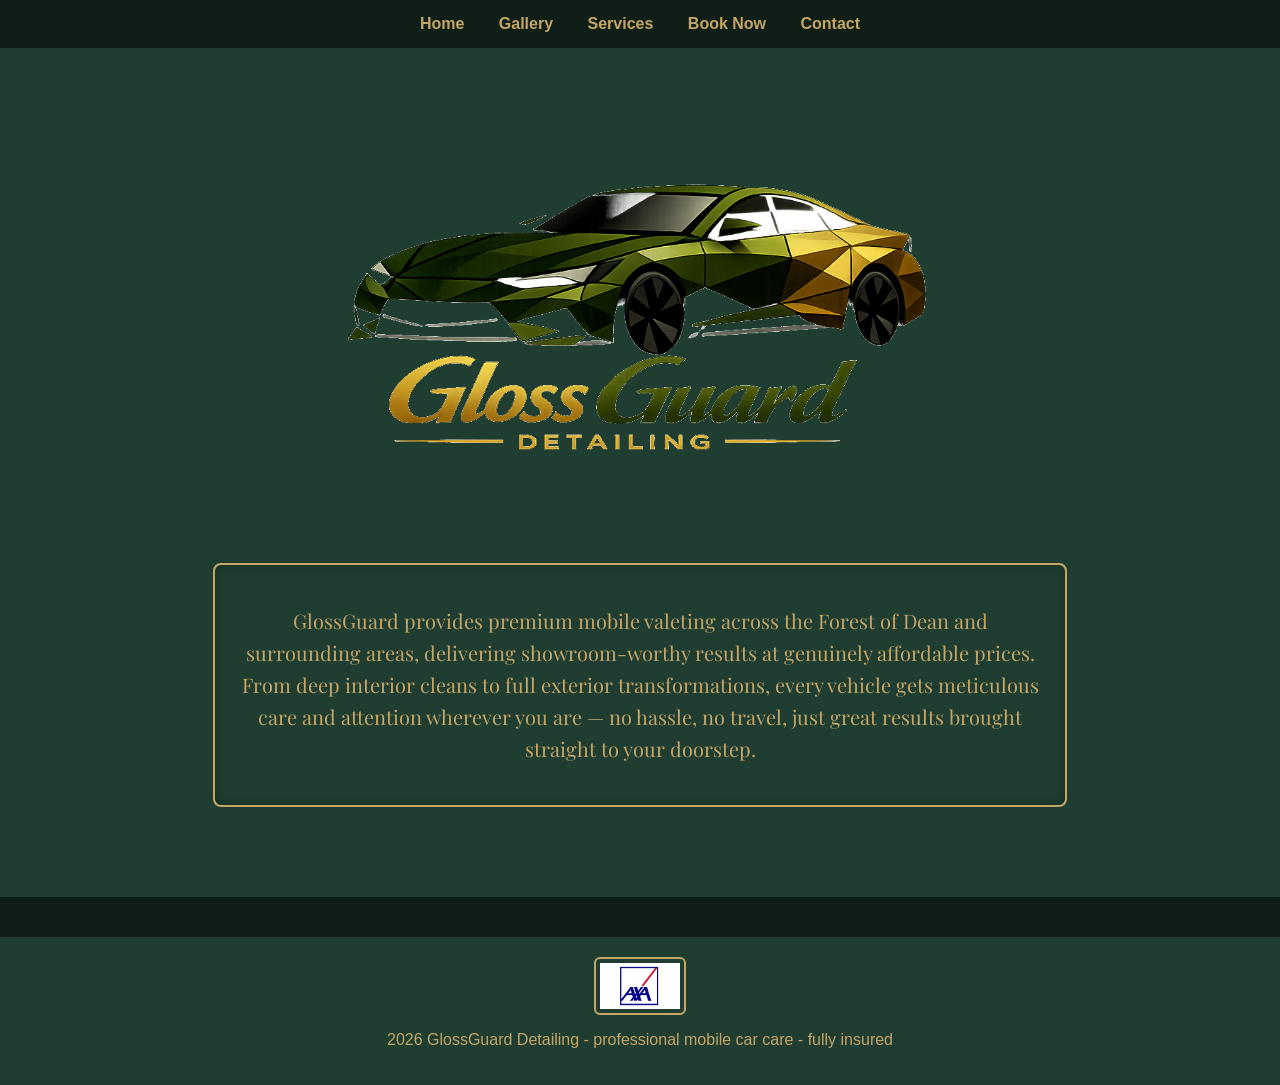
==== index.html @ 30a23505 "Update index.html" ====
<!DOCTYPE html>
<html lang="en">
<head>
    <meta charset="UTF-8">
    <meta name="viewport" content="width=device-width, initial-scale=1.0">
    <title>GlossGuard Detailing</title>
    <link rel="stylesheet" href="style.css">
    <link href="https://fonts.googleapis.com/css2?family=Playfair+Display:wght@400;500;600&display=swap" rel="stylesheet">
</head>

<body>

<nav class="navbar">
    <ul>
        <li><a href="index.html">Home</a></li>
        <li><a href="gallery.html">Gallery</a></li>
        <li><a href="services.html">Services</a></li>
        <li><a href="#book">Book Now</a></li>
        <li><a href="contact.html">Contact</a></li>

    </ul>
</nav>


    <!-- Hero Section -->
    <section class="hero">
        <img src="website.logo.png" alt="GlossGuard Logo" class="logo">
      <div class="blurb-box">
    <p>
        GlossGuard provides premium mobile valeting across the Forest of Dean and surrounding areas,
        delivering showroom‑worthy results at genuinely affordable prices. From deep interior cleans
        to full exterior transformations, every vehicle gets meticulous care and attention wherever
        you are — no hassle, no travel, just great results brought straight to your doorstep.
    </p>
</div>

    
    </section>
     


    <!-- Footer -->
  <footer class="footer">
    <img src="AXA.jpg" alt="AXA Insurance" class="footer-logo">
    <p>2026 GlossGuard Detailing - professional mobile car care - fully insured</p>
</footer>


    <script src="main.js"></script>
</body>
</html>
---- style.css ----
/* ============================
   BRAND COLOURS
   ============================ */
:root {
    --deep-green: #0f1f17;
    --brass: #c6a667;
    --white: #ffffff;
    --light-green: #1f3d31;
}

/* ============================
   GLOBAL
   ============================ */
body {
    margin: 0;
    font-family: Arial, sans-serif;
    background-color: var(--deep-green);
    color: var(--white);
}

html {
    scroll-behavior: smooth;
}

/* ============================
   NAVIGATION BAR
   ============================ */
.navbar {
    background: var(--deep-green);
    padding: 15px 20px;
    text-align: center;
    position: sticky;
    top: 0;
    z-index: 9999;
}

.navbar ul {
    list-style: none;
    margin: 0;
    padding: 0;
}

.navbar li {
    display: inline-block;
    margin: 0 15px;
}

.navbar a {
    color: var(--brass);
    text-decoration: none;
    font-weight: bold;
    font-size: 1rem;
}

.navbar a:hover {
    color: var(--white);
}

/* ============================
   HERO SECTION (HOME)
   ============================ */
.hero {
    text-align: center;
    padding: 60px 20px;
    background: var(--light-green);
}

.logo {
    width: 2000px;
    max-width: 60%;
    display: block;
    margin: 0 auto;
}

.cta-btn {
    display: inline-block;
    margin-top: 20px;
    padding: 12px 25px;
    background: var(--brass);
    color: var(--deep-green);
    text-decoration: none;
    font-weight: bold;
    border-radius: 6px;
    text-shadow: 0 0 4px rgba(0,0,0,0.4);
}

/* ============================
   GALLERY PAGE
   ============================ */
.gallery {
    text-align: center;
    padding: 40px 20px;
    background: var(--light-green);
    margin-top: 40px;
}

.gallery h1 {
    color: var(--brass);
    text-shadow: 0 0 4px rgba(0,0,0,0.4);
}

/* ⭐ Subtitle now brass */
.gallery > p {
    margin-bottom: 30px;
    color: var(--brass);
    text-shadow: 0 0 4px rgba(0,0,0,0.4);
}

.gallery-grid {
    display: grid;
    grid-template-columns: repeat(2, 1fr);
    gap: 20px;
    padding: 20px;
}

.gallery-grid img {
    width: 100%;
    height: auto;
    border-radius: 10px;
    border: 3px solid var(--brass);
    cursor: pointer;
    transition: 0.3s;
}

.gallery-grid img:hover {
    transform: scale(1.03);
}

/* Empty placeholder slots */
.empty-slot {
    width: 100%;
    aspect-ratio: 16/9;
    border: 3px solid var(--brass);
    border-radius: 10px;
    background: rgba(255,255,255,0.05);
}

.gallery h2 {
    color: var(--brass);
    font-size: 1.8rem;
    margin-top: 10px;
    margin-bottom: 10px;
    font-weight: 600;
    text-transform: uppercase;
    letter-spacing: 1px;
}


/* ============================
   SERVICES PAGE
   ============================ */
.services {
    padding: 40px 20px;
    background: var(--light-green);
}

.services-inner {
    max-width: 900px;
    margin: 0 auto;
}

/* Page title */
.services h2 {
    text-align: center;
    margin-bottom: 30px;
    color: var(--brass);
    text-shadow: 0 0 4px rgba(0,0,0,0.4);
}

/* Service cards */
.service-card {
    background: var(--light-green);
    padding: 20px;
    margin-bottom: 20px;
    border-left: 4px solid var(--brass);
    border-radius: 6px;
    color: var(--brass); /* all writing brass */
}

.service-card h3 {
    color: var(--brass);
    font-style: italic;
    margin-bottom: 8px;
    padding-bottom: 4px;
    display: inline-block; /* underline matches text width */
    border-bottom: 2px solid var(--brass);
    opacity: 0;
    transform: translateY(10px); /* bigger movement so you SEE it */
    animation: fadeUnderline 0.8s ease forwards;
    animation-delay: 0.2s; /* gives your eye time to notice it */
}



/* Prices */
.price {
    display: block;
    margin-top: 10px;
    font-size: 1.2rem;
    color: var(--brass);
    font-weight: bold;
    text-shadow: 0 0 4px rgba(0,0,0,0.4);
}


/* ============================
   CONTACT SECTION (HOME)
   ============================ */
.contact {
    text-align: center;
    padding: 40px 20px;
    background: var(--light-green);
    margin-top: 40px;
}

.contact h2 {
    margin-bottom: 10px;
    color: var(--brass);
    text-shadow: 0 0 4px rgba(0,0,0,0.4);
}

.contact p {
    font-size: 1.2rem;
    color: var(--white);
}

.contact-highlight {
    color: var(--brass);
    font-weight: bold;
    text-shadow: 0 0 4px rgba(0,0,0,0.4);
}

/* ============================
   CONTACT PAGE
   ============================ */
.contact-page {
    background: var(--light-green);
    padding: 40px 20px;
    text-align: center;
}

.contact-page h1,
.contact-page > p {
    color: var(--brass);
    text-shadow: 0 0 4px rgba(0,0,0,0.4);
}

.contact-page h1 {
    font-size: 2rem;
    margin-bottom: 20px;
}

.contact-card {
    background: var(--light-green);
    border: 3px solid var(--brass);
    border-radius: 10px;
    padding: 20px;
    margin: 20px auto;
    max-width: 500px;
    color: var(--brass);
    box-shadow: 0 4px 10px rgba(0,0,0,0.1);
    text-align: left;
}

.contact-card h3 {
    color: var(--brass);
}

.contact-card p {
    color: var(--brass);
}


/* Luxury Blurb Box */
.blurb-box {
    border: 2px solid var(--brass);
    background-color: var(--light-green);
    padding: 20px 25px;
    margin: 30px auto;
    max-width: 800px;
    border-radius: 8px;
    box-shadow: inset 0 0 10px rgba(0,0,0,0.3);
}

/* Luxury Blurb Text */
.blurb-box p {
    color: var(--brass);
    font-size: 1.25rem; /* slightly larger */
    font-family: "Playfair Display", serif; /* luxury but readable */
    line-height: 1.6;
    text-align: center;
}

@keyframes fadeUnderline {
    0% {
        opacity: 0;
        transform: translateY(4px);
    }
    100% {
        opacity: 1;
        transform: translateY(0);
    }
}

/* ============================
   FOOTER
   ============================ */
.footer {
    text-align: center;
    padding: 20px;
    background: var(--light-green);
    margin-top: 40px;
    color: var(--brass); 
}

.footer-logo {
    width: 80px;
    height: auto;
    display: block;
    margin: 0 auto 10px;
    border: 2px solid var(--brass);   /* brass border */
    border-radius: 6px;               /* optional: smooth corners */
    padding: 4px;                     /* optional: breathing room */
}
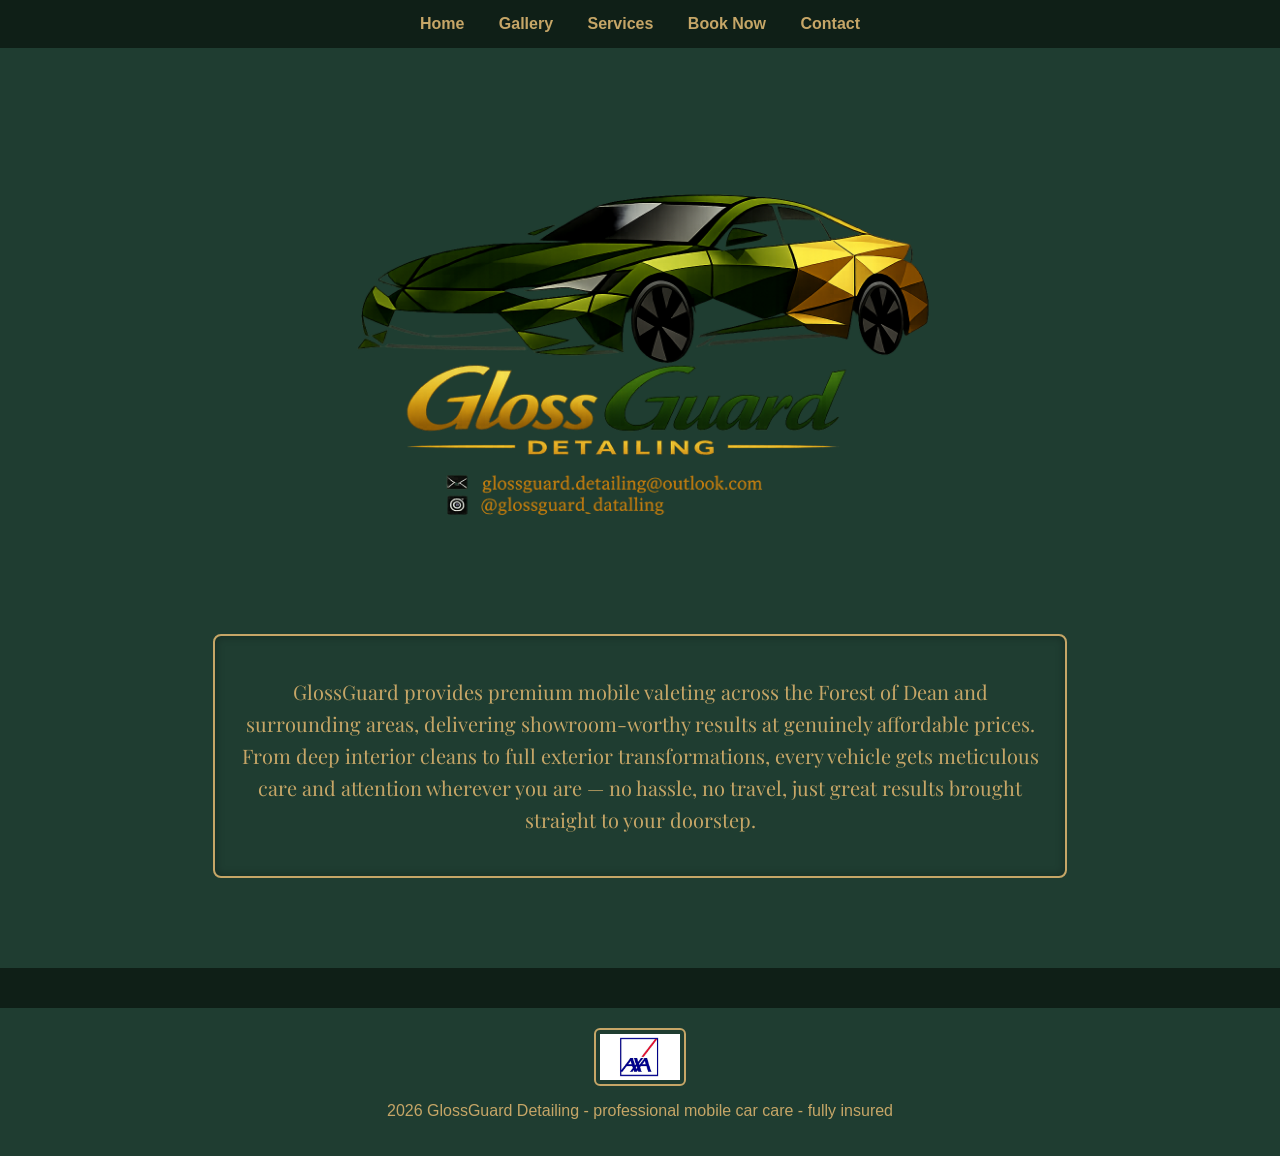
==== commit 4c08b6aa: "Update index.html" ====
--- a/index.html
+++ b/index.html
@@ -24,7 +24,7 @@
 
     <!-- Hero Section -->
     <section class="hero">
-        <img src="website.logo.png" alt="GlossGuard Logo" class="logo">
+        <img src="logo.png" alt="GlossGuard Logo" class="logo">
       <div class="blurb-box">
     <p>
         GlossGuard provides premium mobile valeting across the Forest of Dean and surrounding areas,
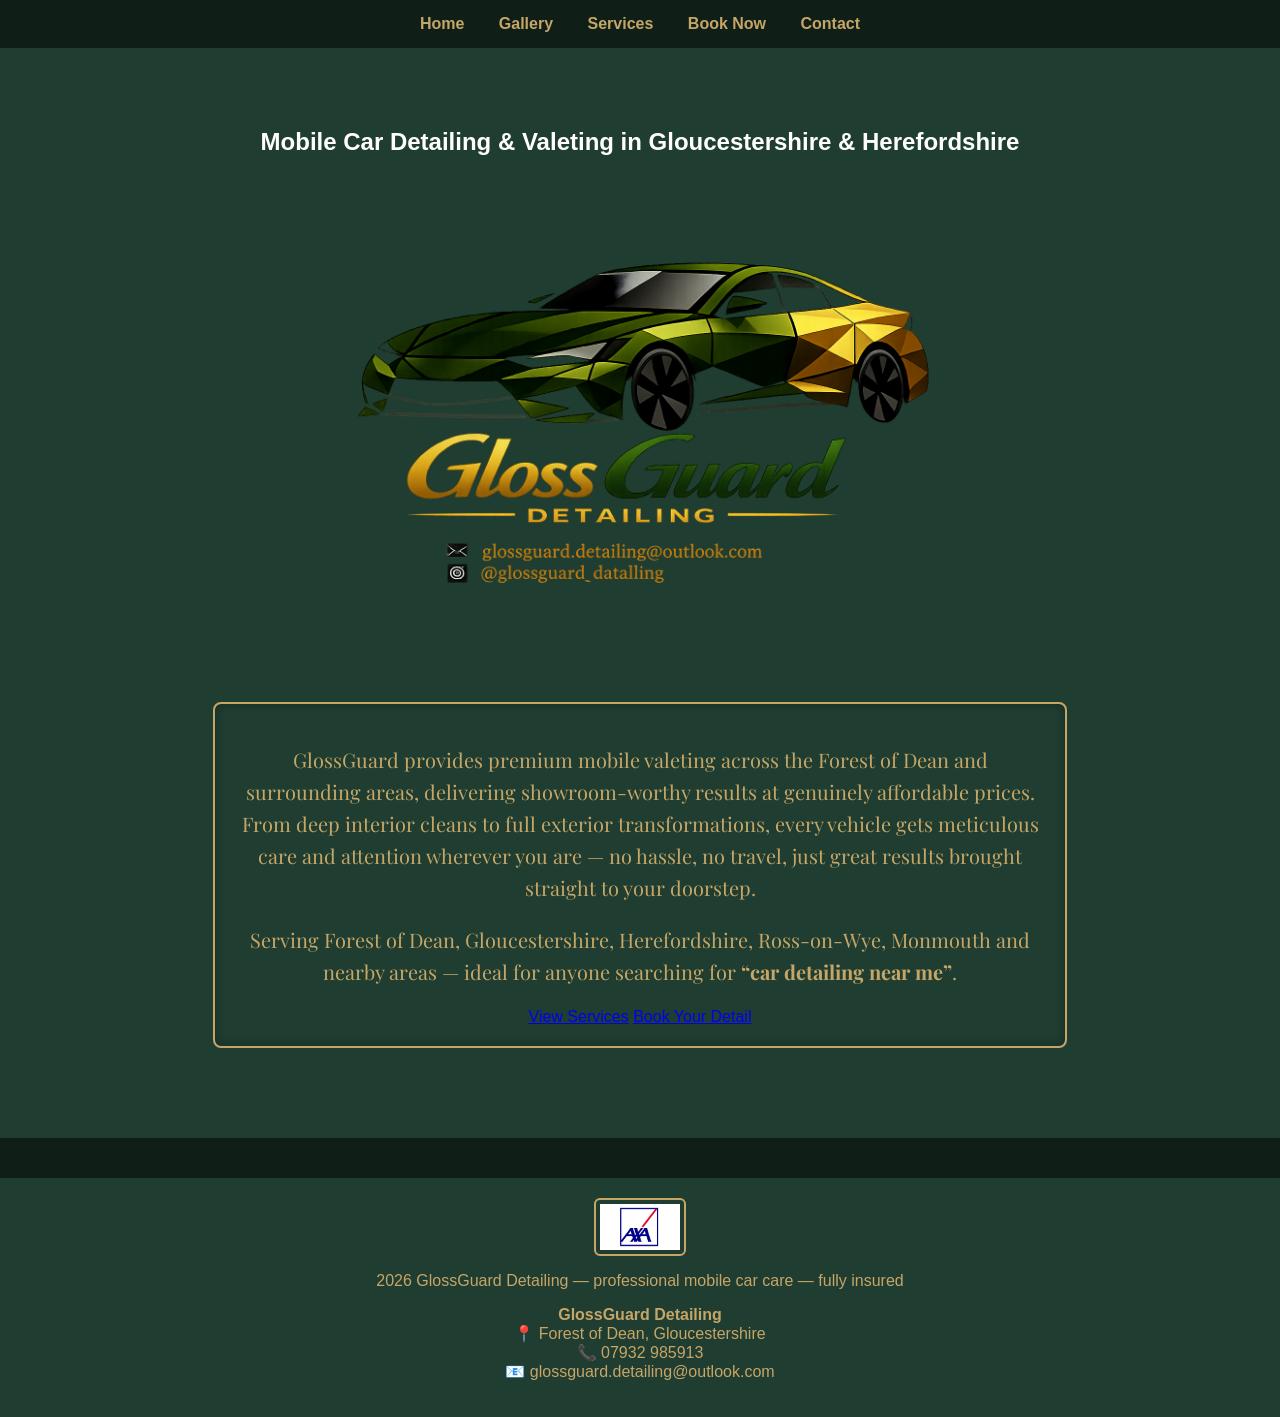
==== commit a3515843: "Revise index.html with SEO and content updates Updated the title, meta tags, and added schema for lo" ====
--- a/index.html
+++ b/index.html
@@ -3,9 +3,52 @@
 <head>
     <meta charset="UTF-8">
     <meta name="viewport" content="width=device-width, initial-scale=1.0">
-    <title>GlossGuard Detailing</title>
+
+    <title>GlossGuard Detailing | Mobile Car Valeting & Detailing</title>
+
     <link rel="stylesheet" href="style.css">
     <link href="https://fonts.googleapis.com/css2?family=Playfair+Display:wght@400;500;600&display=swap" rel="stylesheet">
+
+    <meta name="description" content="GlossGuard Detailing — premium mobile car detailing and valeting in Gloucestershire and Herefordshire. Professional detailing, paint protection, interior deep cleaning, and exterior transformations brought to your doorstep.">
+    <meta name="robots" content="index, follow">
+
+    <link rel="canonical" href="https://glossguarddetailing.co.uk/">
+
+    <meta property="og:title" content="GlossGuard Detailing">
+    <meta property="og:description" content="Premium mobile car detailing and valeting across Gloucestershire & Herefordshire.">
+    <meta property="og:image" content="https://glossguarddetailing.co.uk/images/preview.jpg">
+    <meta property="og:url" content="https://glossguarddetailing.co.uk">
+    <meta property="og:type" content="website">
+
+    <link rel="icon" type="image/png" href="/favicon.png">
+    <link rel="apple-touch-icon" href="/apple-icon.png">
+
+    <!-- LocalBusiness Schema -->
+    <script type="application/ld+json">
+    {
+      "@context": "https://schema.org",
+      "@type": "AutoDetailing",
+      "name": "GlossGuard Detailing",
+      "image": "https://glossguarddetailing.co.uk/logo.png",
+      "url": "https://glossguarddetailing.co.uk",
+      "telephone": "+447932985913",
+      "priceRange": "££",
+      "address": {
+        "@type": "PostalAddress",
+        "addressLocality": "Forest of Dean",
+        "addressRegion": "Gloucestershire",
+        "addressCountry": "UK"
+      },
+      "areaServed": [
+        "Forest of Dean",
+        "Gloucestershire",
+        "Herefordshire",
+        "Ross-on-Wye",
+        "Monmouth"
+      ],
+      "openingHours": "Mo-Su 08:00-20:00"
+    }
+    </script>
 </head>
 
 <body>
@@ -15,37 +58,44 @@
         <li><a href="index.html">Home</a></li>
         <li><a href="gallery.html">Gallery</a></li>
         <li><a href="services.html">Services</a></li>
-        <li><a href="#book">Book Now</a></li>
+        <li><a href="book.html">Book Now</a></li>
         <li><a href="contact.html">Contact</a></li>
-
     </ul>
 </nav>
 
+<section class="hero">
+    <h1>Mobile Car Detailing & Valeting in Gloucestershire & Herefordshire</h1>
 
-    <!-- Hero Section -->
-    <section class="hero">
-        <img src="logo.png" alt="GlossGuard Logo" class="logo">
-      <div class="blurb-box">
-    <p>
-        GlossGuard provides premium mobile valeting across the Forest of Dean and surrounding areas,
-        delivering showroom‑worthy results at genuinely affordable prices. From deep interior cleans
-        to full exterior transformations, every vehicle gets meticulous care and attention wherever
-        you are — no hassle, no travel, just great results brought straight to your doorstep.
-    </p>
-</div>
+    <img src="logo.png" alt="GlossGuard Detailing Logo" class="logo">
 
-    
-    </section>
-     
+    <div class="blurb-box">
+        <p>
+            GlossGuard provides premium mobile valeting across the Forest of Dean and surrounding areas,
+            delivering showroom‑worthy results at genuinely affordable prices. From deep interior cleans
+            to full exterior transformations, every vehicle gets meticulous care and attention wherever
+            you are — no hassle, no travel, just great results brought straight to your doorstep.
+        </p>
 
+        <p>
+            Serving Forest of Dean, Gloucestershire, Herefordshire, Ross-on-Wye, Monmouth and nearby areas —
+            ideal for anyone searching for <strong>“car detailing near me”</strong>.
+        </p>
 
-    <!-- Footer -->
-  <footer class="footer">
-    <img src="AXA.jpg" alt="AXA Insurance" class="footer-logo">
-    <p>2026 GlossGuard Detailing - professional mobile car care - fully insured</p>
+        <a href="services.html" class="cta">View Services</a>
+        <a href="book.html" class="cta">Book Your Detail</a>
+    </div>
+</section>
+
+<footer class="footer">
+    <img src="AXA.jpg" alt="AXA Insurance Logo" class="footer-logo">
+    <p>2026 GlossGuard Detailing — professional mobile car care — fully insured</p>
+
+    <p><strong>GlossGuard Detailing</strong><br>
+    📍 Forest of Dean, Gloucestershire<br>
+    📞 07932 985913<br>
+    📧 glossguard.detailing@outlook.com</p>
 </footer>
 
-
-    <script src="main.js"></script>
+<script src="main.js"></script>
 </body>
 </html>
--- a/style.css
+++ b/style.css
@@ -54,6 +54,17 @@
 
 .navbar a:hover {
     color: var(--white);
+}
+
+.navbar {
+    position: sticky;
+    top: 0;
+    z-index: 999999; /* force navbar above everything */
+}
+
+.services {
+    position: relative;
+    z-index: 1; /* keep it below navbar */
 }
 
 /* ============================
@@ -145,6 +156,39 @@
     letter-spacing: 1px;
 }
 
+/* Lightbox Background */
+.lightbox {
+    display: none; 
+    position: fixed;
+    z-index: 99999;
+    padding-top: 60px;
+    left: 0;
+    top: 0;
+    width: 100%;
+    height: 100%;
+    background: rgba(0,0,0,0.8);
+    text-align: center;
+}
+
+/* Enlarged Image */
+.lightbox-img {
+    max-width: 90%;
+    max-height: 80vh;
+    border: 4px solid var(--brass);
+    border-radius: 10px;
+}
+
+/* Close Button */
+.lightbox .close {
+    position: absolute;
+    top: 20px;
+    right: 35px;
+    color: var(--brass);
+    font-size: 40px;
+    font-weight: bold;
+    cursor: pointer;
+}
+
 
 /* ============================
    SERVICES PAGE
@@ -302,6 +346,79 @@
     }
 }
 
+.booking-page {
+    background-color: #1f3d31; /* your light green */
+    color: #D4AF37;
+    font-family: 'Inter', sans-serif;
+    padding: 40px;
+}
+
+
+.booking-header h1 {
+    font-size: 2.4rem;
+    margin-bottom: 10px;
+}
+
+.booking-form-container {
+    background: #1A2F2A;
+    padding: 30px;
+    border-radius: 10px;
+    max-width: 600px;
+    margin: 0 auto;
+}
+
+.booking-form label {
+    display: block;
+    margin-top: 15px;
+    font-weight: 600;
+}
+
+.booking-form input,
+.booking-form select,
+.booking-form textarea {
+    width: 100%;
+    padding: 10px;
+    margin-top: 5px;
+    border-radius: 6px;
+    border: none;
+    background: #25433D;
+    color: #D4AF37;
+}
+
+.submit-btn {
+    margin-top: 25px;
+    width: 100%;
+    padding: 12px;
+    background: #D4AF37;
+    color: #0F1A18;
+    font-weight: 700;
+    border-radius: 6px;
+    cursor: pointer;
+    transition: 0.3s ease;
+}
+
+.submit-btn:hover {
+    background: #F5D98A;
+}
+
+.lightbox {
+    display: none;          /* hidden by default */
+    position: fixed;
+    top: 0;
+    left: 0;
+    width: 100%;
+    height: 100%;
+    background: rgba(0,0,0,0.8);
+    z-index: 9999;          /* sits ABOVE navbar when active */
+    pointer-events: none;   /* <-- THIS is the fix */
+}
+
+.lightbox.active {
+    display: flex;
+    pointer-events: auto;   /* allow clicking only when open */
+}
+
+
 /* ============================
    FOOTER
    ============================ */
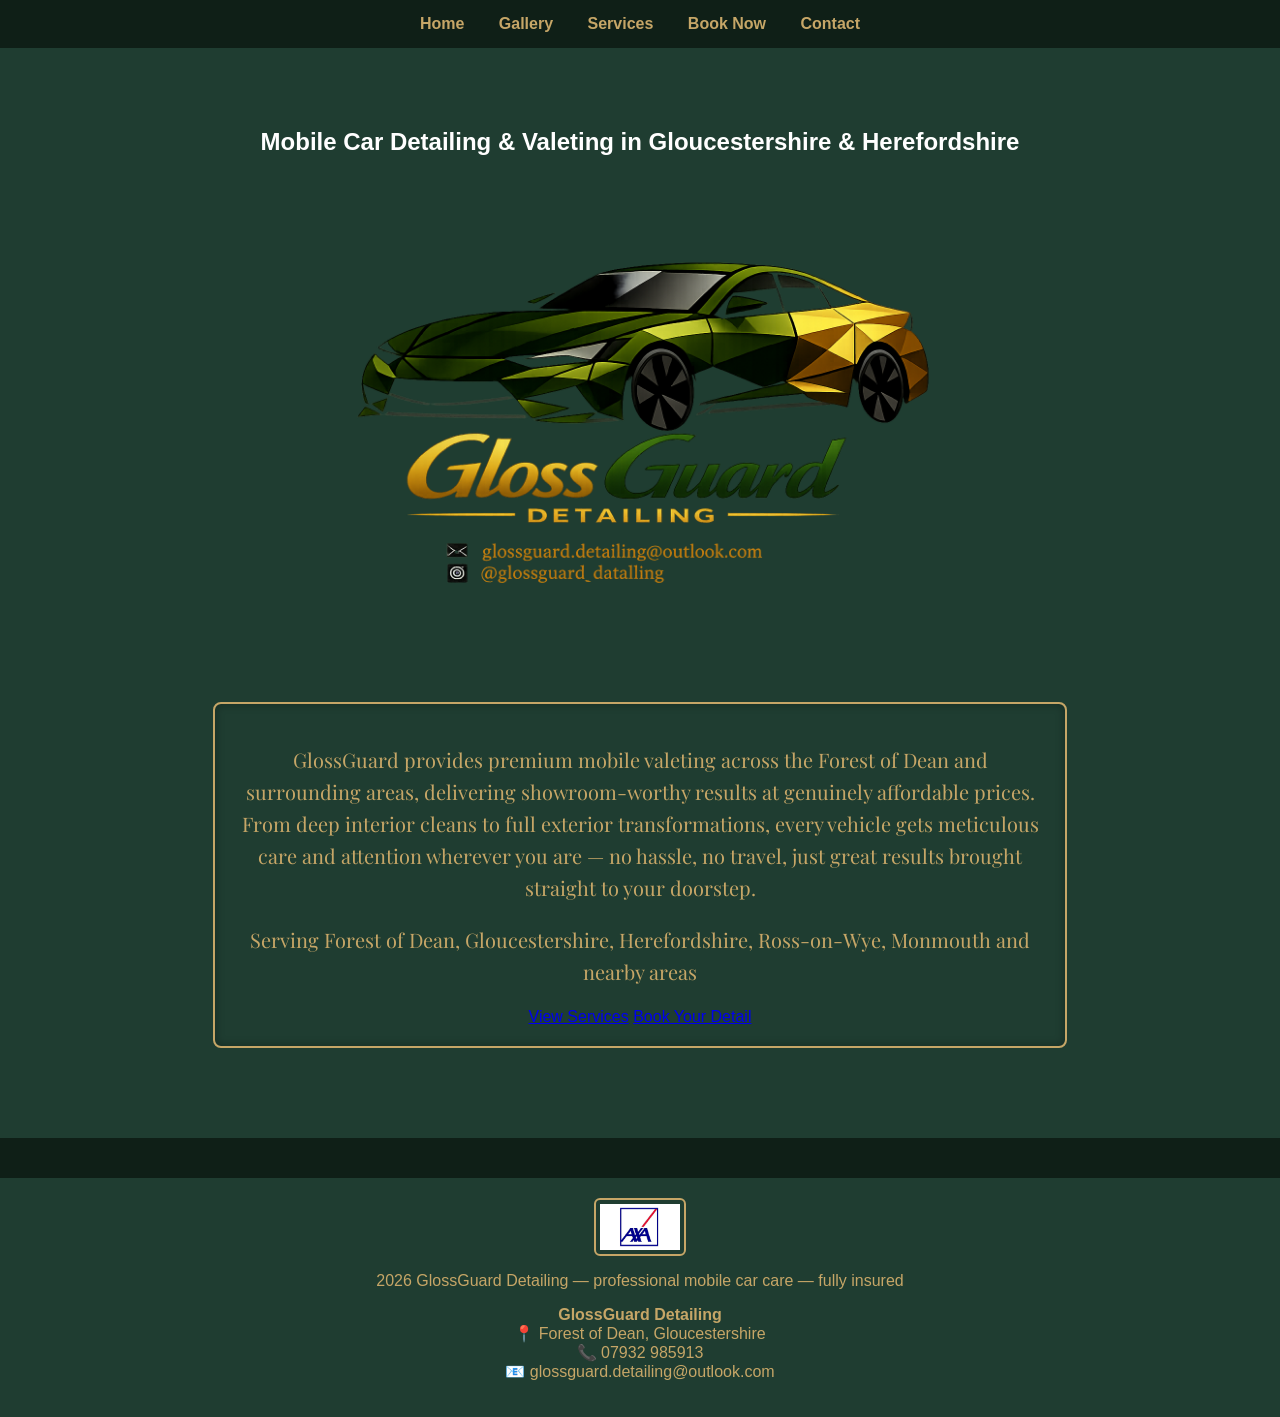
==== commit 5ea201ec: "Fix HTML formatting and structure" ====
--- a/index.html
+++ b/index.html
@@ -77,8 +77,7 @@
         </p>
 
         <p>
-            Serving Forest of Dean, Gloucestershire, Herefordshire, Ross-on-Wye, Monmouth and nearby areas —
-            ideal for anyone searching for <strong>“car detailing near me”</strong>.
+            Serving Forest of Dean, Gloucestershire, Herefordshire, Ross-on-Wye, Monmouth and nearby areas
         </p>
 
         <a href="services.html" class="cta">View Services</a>
